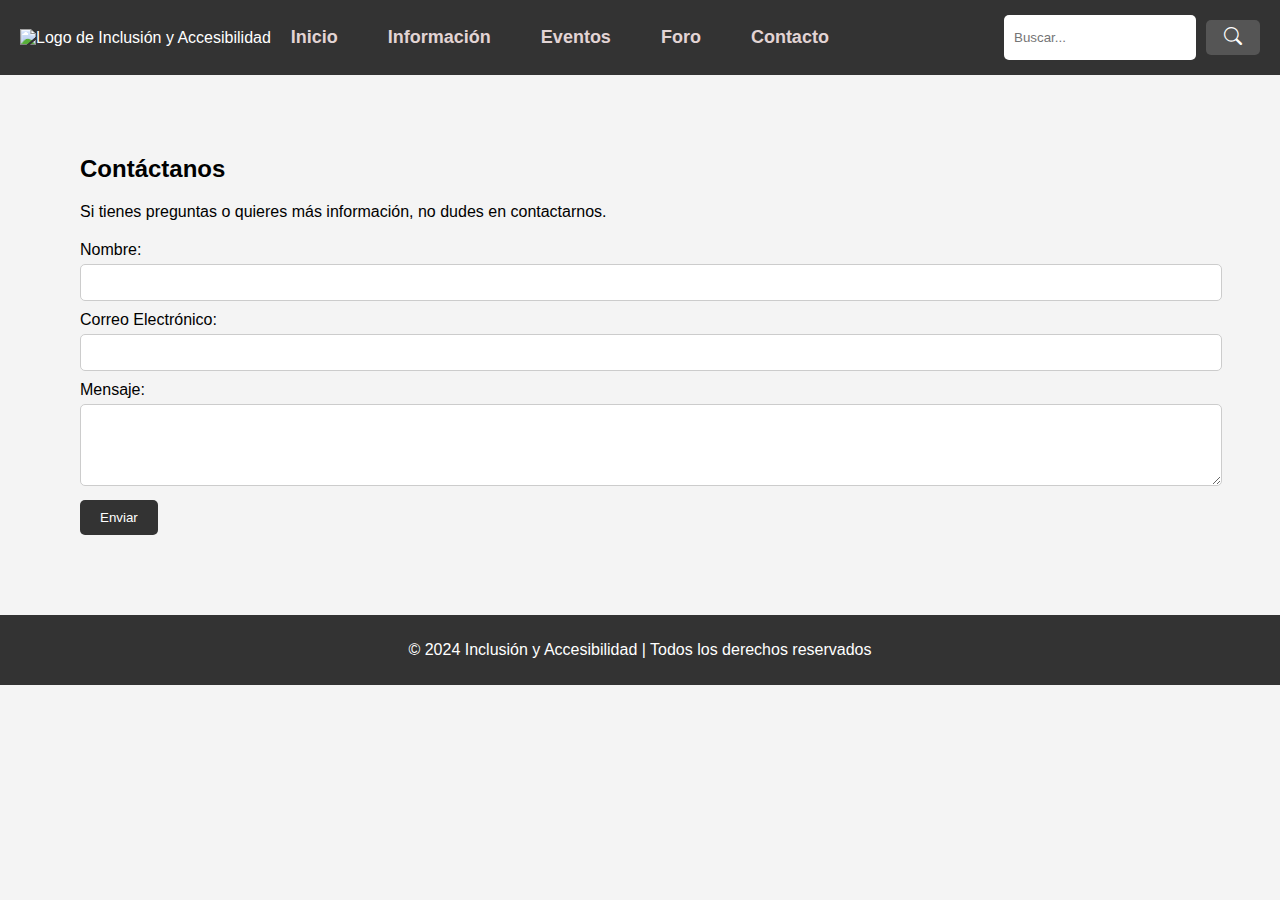
==== contacto.html @ fd55d5f8 "Add files via upload" ====
<!DOCTYPE html>
<html lang="es">
<head>
    <meta charset="UTF-8">
    <meta name="viewport" content="width=device-width, initial-scale=1.0">
    <title>Contacto - Inclusión y Accesibilidad</title>
    <link rel="stylesheet" href="styles.css">
    <link rel="apple-touch-icon" sizes="180x180" href="imagenes/apple-touch-icon.png">
    <link rel="icon" type="image/png" sizes="32x32" href="imagenes/favicon-32x32.png">
    <link rel="icon" type="image/png" sizes="16x16" href="imagenes/favicon-16x16.png">
    <link rel="manifest" href="site.webmanifest">

    <link rel="stylesheet" href="https://cdn.jsdelivr.net/npm/bootstrap-icons@1.9.1/font/bootstrap-icons.css">

</head>
<body>
    <header>
        <div class="logo">
            <img src="imagenes/logo.jpg" alt="Logo de Inclusión y Accesibilidad">
        </div>
        <nav>
            <ul>
                <li><a href="index.html">Inicio</a></li>
                <li><a href="info.html">Información</a></li>
                <li><a href="eventos.html">Eventos</a></li>
                <li><a href="foro.html">Foro</a></li>
                <li><a href="contacto.html">Contacto</a></li>
            </ul>
        </nav>
        <div class="search-bar">
            <input type="text" placeholder="Buscar...">
            <button type="submit"><i class="bi bi-search"></i></button>
        </div>
    </header>

    <section class="content">
        <h2>Contáctanos</h2>
        <p>Si tienes preguntas o quieres más información, no dudes en contactarnos.</p>

        <form action="#" method="POST">
            <label for="nombre">Nombre:</label>
            <input type="text" id="nombre" name="nombre" required>

            <label for="email">Correo Electrónico:</label>
            <input type="email" id="email" name="email" required>

            <label for="mensaje">Mensaje:</label>
            <textarea id="mensaje" name="mensaje" rows="4" required></textarea>

            <button type="submit">Enviar</button>
        </form>
    </section>

    <footer>
        <p>&copy; 2024 Inclusión y Accesibilidad | Todos los derechos reservados</p>
    </footer>
</body>
</html>
---- styles.css ----
/* Estilos para toda la página */
body {
    font-family: Arial, sans-serif;
    margin: 0;
    padding: 0;
    background-color: #f4f4f4;
}

/* Estilos del encabezado */
header {
    background-color: #333;
    color: #fff;
    padding: 10px 20px;
    display: flex;
    align-items: center;
}

.logo img {
    height: 50px;
    width: auto;
}

nav ul {
    list-style: none;
    display: flex;
    margin: 0;
    padding: 0;
    margin-left: 20px; /* Añadir margen entre el logo y el menú */
}

nav ul li {
    margin-right: 20px;
}

nav ul li a {
    color: #fff;
    text-decoration: none;
    font-size: 18px;
    font-weight: bold;
}

.search-bar {
    display: flex;
    align-items: center;
    margin-left: auto;
}

.search-bar input {
    padding: 5px;
    border: none;
    border-radius: 5px;
    margin-right: 10px;
    height: 35px; /* Altura fija para la barra */
    padding-left: 10px;
}

.search-bar button {
    background-color: #555;
    border: none;
    padding: 12px 18px;
    margin-bottom: 10px;
    color: #fff;
    border-radius: 5px;
    cursor: pointer;
    height: 35px; /* Altura fija para igualar con el input */
    display: flex;
    align-items: center; /* Centra el icono verticalmente */
    justify-content: center;
}

.search-bar button i {
    font-size: 18px;
}

.search-bar button:hover {
    background-color: #777;
}

/* Sección principal */
.hero {
    display: flex;
    justify-content: space-between;
    align-items: center;
    padding: 50px;
    background-color: #fff;
}

/* Estilos de la animación de texto */
.hero-content h1 {
    white-space: nowrap; /* Evita que el texto se expanda en varias líneas */
    overflow: hidden;
    width: 100%; /* Ajusta la anchura para evitar que cambie de tamaño */
    max-width: 100%; /* Limita el tamaño máximo del contenedor */
    font-size: 40px;
    font-family: Impact, Haettenschweiler, 'Arial Narrow Bold', sans-serif;
    font-weight: lighter;
}

.typewriter-text {
    font-size: 56px;
    font-family: "Arial", sans-serif;
    color: #000;
}

.hero-image img {
    width: 500px;
    height: auto;
}

/* Estilos de la sección de contenido */
section.content {
    margin: 80px;
    text-align: justify;
}

/* Estilo para la imagen de perfil */
.perfil {
    width: 50px; /* Ancho fijo para la imagen de perfil */
    height: 50px; /* Altura fija para la imagen de perfil */
    border-radius: 50%; /* Hace que la imagen sea circular */
    object-fit: cover; /* Ajusta la imagen dentro del contenedor sin deformarse */
}

.forum{
    padding: 0px 50px 0px 40px;
}

/* Contenedor para el post del foro */
.forum-post {
    display: flex;
    align-items: center; /* Alinea verticalmente el contenido */
    padding: 20px;
    margin-bottom: 10px;
    background-color: #fff;
    border-radius: 5px;
    box-shadow: 0 2px 4px rgba(0, 0, 0, 0.1); /* Añade una sombra ligera */
}

/* Estilo para el contenido del post */
.post-content {
    margin-left: 15px; /* Añade espacio entre la imagen y el texto */
}

/* Estilo del nombre de usuario */
.username {
    font-weight: bold;
    margin-bottom: 10px;
}

/* Estilo para la fecha */
.date {
    font-size: 12px;
    color: gray;
    margin-left: 10px;
}


/* Estilos del formulario */
form {
    margin-top: 20px;
}

form label {
    display: block;
    margin-top: 10px;
}

form input, form textarea {
    width: 100%;
    padding: 10px;
    margin-top: 5px;
    border: 1px solid #ccc;
    border-radius: 5px;
}

button {
    margin-top: 10px;
    padding: 10px 20px;
    background-color: #333;
    color: #fff;
    border: none;
    border-radius: 5px;
    cursor: pointer;
}

button:hover {
    background-color: #555;
}

/* Estilos del pie de página */
footer {
    background-color: #333;
    color: #fff;
    text-align: center;
    padding: 10px 0;
    margin-top: 20px;
}

/* Estilos generales de la sección de eventos de la asociación */
.asoc-header {
    text-align: center;
    background-color: #00539C;
    color: white;
    padding: 20px 0;
}

.asoc-title {
    margin-bottom: 10px;
}

.asoc-subtitle {
    font-size: 1.2em;
}

.asoc-main {
    max-width: 1200px;
    margin: 0 auto;
    padding: 20px;
}

.asoc-event {
    background-color: white;
    border-radius: 8px;
    margin: 20px 0;
    box-shadow: 0 2px 5px rgba(0, 0, 0, 0.1);
    overflow: hidden;
}

.asoc-event-content {
    padding: 20px;
    display: flex;
    justify-content: space-between;
}

.asoc-event-title {
    color: #00539C;
    margin-bottom: 10px;
    margin-right: 100px;
}

.asoc-event-date {
    margin-bottom: 15px;
    flex:1;
}

.asoc-media {
    text-align: right;
    margin: 15px 0;
    flex:1;
    margin-top:60px;
    margin-right: 30px;
    width: 300px;
    height: auto;
    float: right;
}

.asoc-media img {
    max-width: 100%;
    height: auto;
    border-radius: 8px;
}

.asoc-button {
    background-color: #00539C;
    color: white;
    border: none;
    padding: 10px 20px;
    cursor: pointer;
    font-size: 16px;
    border-radius: 5px;
    transition: background-color 0.3s ease;
}

.asoc-button:hover {
    background-color: #003f7d;
}

.asoc-footer {
    text-align: center;
    padding: 10px 0;
    background-color: #333;
    color: white;
    margin-top: 20px;
}
.p1{
    margin-right: 50px;
    text-align: justify;
}

    /* Estilos específicos para la sección de redes sociales */
    .social-media-container {
        background-color: #121212;
        padding: 40px 20px;
        text-align: center;
    }

    .social-media-container h3 {
        font-size: 18px;
        font-weight: 500;
        margin-bottom: 30px;
        color: #fff;
    }

    .social-media-icons {
        display: flex;
        justify-content: center;
        gap: 30px;
    }

    .social-media-icons a {
        display: inline-block;
        width: 50px;
        height: 50px;
        background-color: #1f1f1f;
        border-radius: 50%;
        padding: 10px;
        transition: background-color 0.3s ease, transform 0.3s ease;
    }

    .social-media-icons a img {
        width: 100%;
        height: auto;
    }

    .social-media-icons a:hover {
        background-color: #555;
        transform: scale(1.1);
    }

    .qs {
        display: flex;
        gap: 50px;
        font-size: 18px;
      }
      
      .columna {
        flex: 1; /* Hace que ambos divs tengan el mismo ancho */
        padding: 10px; /* Espaciado interno opcional */
      }
      
      .donation-container {
        border: 1px solid #ccc;
        padding: 20px;
        
        margin: 20px auto;
        background-color: rgb(90, 175, 110);
      }
  
      .donation-amount {
        font-size: 24px;
        font-weight: bold;
        margin-bottom: 10px;
      }
  
      .donation-type {
        display: flex;
        align-items: center;
        margin-bottom: 10px;
      }
  
      .donation-type input[type="radio"] {
        margin-right: 5px;
      }
  
      .donation-form {
        margin-top: 20px;
        padding-right: 30px;
      }
  
      .donation-form label {
        display: block;
        margin-bottom: 5px;
      }
  
      .donation-form input[type="text"],
      .donation-form input[type="number"] {
        width: 100%;
        padding: 8px;
        border: 1px solid #ccc;
        margin-bottom: 10px;
      }
  
      .donation-button {
        background-color: #9f3ed0;
        color: white;
        padding: 10px 20px;
        border: none;
        cursor: pointer;
      }

      /* Estilo del contenedor */
.slider-container {
    margin: 20px 0;
    font-family: Arial, sans-serif;
}

/* Estilo del slider */
input[type="range"] {
    width: 100%;
    height: 15px;
    background-color: #ddd;
    outline: none;
    -webkit-appearance: none;
}

input[type="range"]::-webkit-slider-thumb {
    width: 20px;
    height: 20px;
    background-color: #333;
    cursor: pointer;
    border-radius: 50%;
    -webkit-appearance: none;
}

input[type="range"]::-moz-range-thumb {
    width: 20px;
    height: 20px;
    background-color: #333;
    cursor: pointer;
    border-radius: 50%;
}

/* Estilo del texto que muestra el monto junto al slider */
#monto-valor {
    font-size: 18px;
    margin-left: 10px;
    font-weight: bold;
}

/* Estilo del recuadro que muestra el monto seleccionado */
#monto-recuadro {
    margin-top: 20px;
    padding: 10px;
    border: 2px solid #333;
    background-color: #f4f4f4;
    font-size: 20px;
    text-align: center;
    font-weight: bold;
    color: #333;
}

.don{
    font-size: 14px;
    text-align: center;
    font-weight:100;
    font-family: Impact, Haettenschweiler, 'Arial Narrow Bold', sans-serif;
}

/* Contenedor padre */
.parent-container {
    display: flex;            /* Habilita el modo Flexbox */
    justify-content: space-between; /* Espacia los hijos de manera uniforme */
    align-items: flex-start;   /* Alinea los hijos al inicio */
    height: 1000px;             /* Altura de toda la pantalla */
    padding: 20px;             /* Espacio alrededor del contenido */
}

/* Contenedor izquierdo */
.left-container {
    width: 48%;                /* Ocupa el 48% del ancho de la pantalla */
    background-color: #f4f4f4; /* Fondo de ejemplo */
    padding: 20px;             /* Espacio interior */
}

/* Contenedor derecho */
.right-container {
    width: 50%;                /* Ocupa el 48% del ancho de la pantalla */
    background-color: #e0e0e0; /* Fondo de ejemplo */
    padding: 20px;             /* Espacio interior */
}

.n1{
    padding-right: 30px;
    height: 330px;
    padding-left: 20px;
    margin: 15px;
}

.not{
    list-style-type: none;
    text-align: justify;
    margin-right: 30px;
}

.noti{
    padding-left: 40px;
    font-weight: lighter;
    font-family: Impact, Haettenschweiler, 'Arial Narrow Bold', sans-serif ;
}

.head{
    font-family: Impact, Haettenschweiler, 'Arial Narrow Bold', sans-serif;
    margin-left:90px;
    margin-bottom: -80px;
    font-size: 50px;
    font-weight: lighter;
}

.dya{
    flex: 3;
}

.inst{
    margin:35px;
    float: right;
}

/* Estilos para el menú */
nav ul {
    list-style: none;
    padding: 0;
    margin: 0;
    display: flex;
}

nav ul li {
    margin-right: 20px; /* Ajusta el espacio entre los ítems si es necesario */
    margin-left: 10px;
}

nav ul li a {
    text-decoration: none;
    color: rgb(226, 212, 212); /* Color del texto por defecto */
    padding: 10px;
    display: block;
}

/* Cambia el color de fondo cuando el puntero está sobre el enlace */
nav ul li a:hover {
    background-color: #6a0dad; /* Color morado para el fondo */
    color: white; /* Cambia el color del texto si es necesario */
    border-radius: 5px; /* Opcional: agrega bordes redondeados */
}

.asoc-yt{
    margin:30px;
    margin-top: 100px;
}
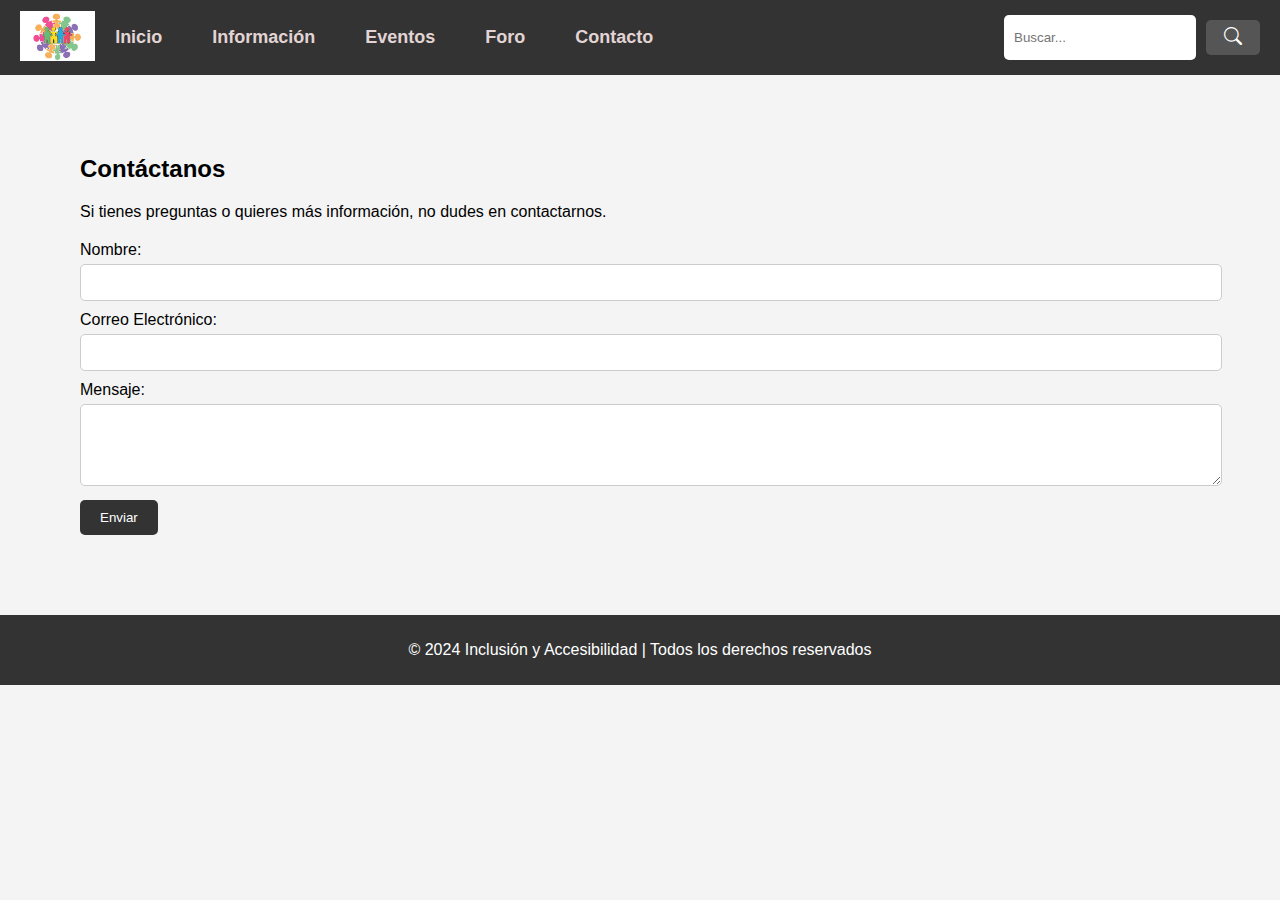
==== commit 7cca9387: "Update contacto.html" ====
--- a/contacto.html
+++ b/contacto.html
@@ -5,9 +5,9 @@
     <meta name="viewport" content="width=device-width, initial-scale=1.0">
     <title>Contacto - Inclusión y Accesibilidad</title>
     <link rel="stylesheet" href="styles.css">
-    <link rel="apple-touch-icon" sizes="180x180" href="imagenes/apple-touch-icon.png">
-    <link rel="icon" type="image/png" sizes="32x32" href="imagenes/favicon-32x32.png">
-    <link rel="icon" type="image/png" sizes="16x16" href="imagenes/favicon-16x16.png">
+    <link rel="apple-touch-icon" sizes="180x180" href="apple-touch-icon.png">
+    <link rel="icon" type="image/png" sizes="32x32" href="favicon-32x32.png">
+    <link rel="icon" type="image/png" sizes="16x16" href="favicon-16x16.png">
     <link rel="manifest" href="site.webmanifest">
 
     <link rel="stylesheet" href="https://cdn.jsdelivr.net/npm/bootstrap-icons@1.9.1/font/bootstrap-icons.css">
@@ -16,7 +16,7 @@
 <body>
     <header>
         <div class="logo">
-            <img src="imagenes/logo.jpg" alt="Logo de Inclusión y Accesibilidad">
+            <img src="logo.jpg" alt="Logo de Inclusión y Accesibilidad">
         </div>
         <nav>
             <ul>
